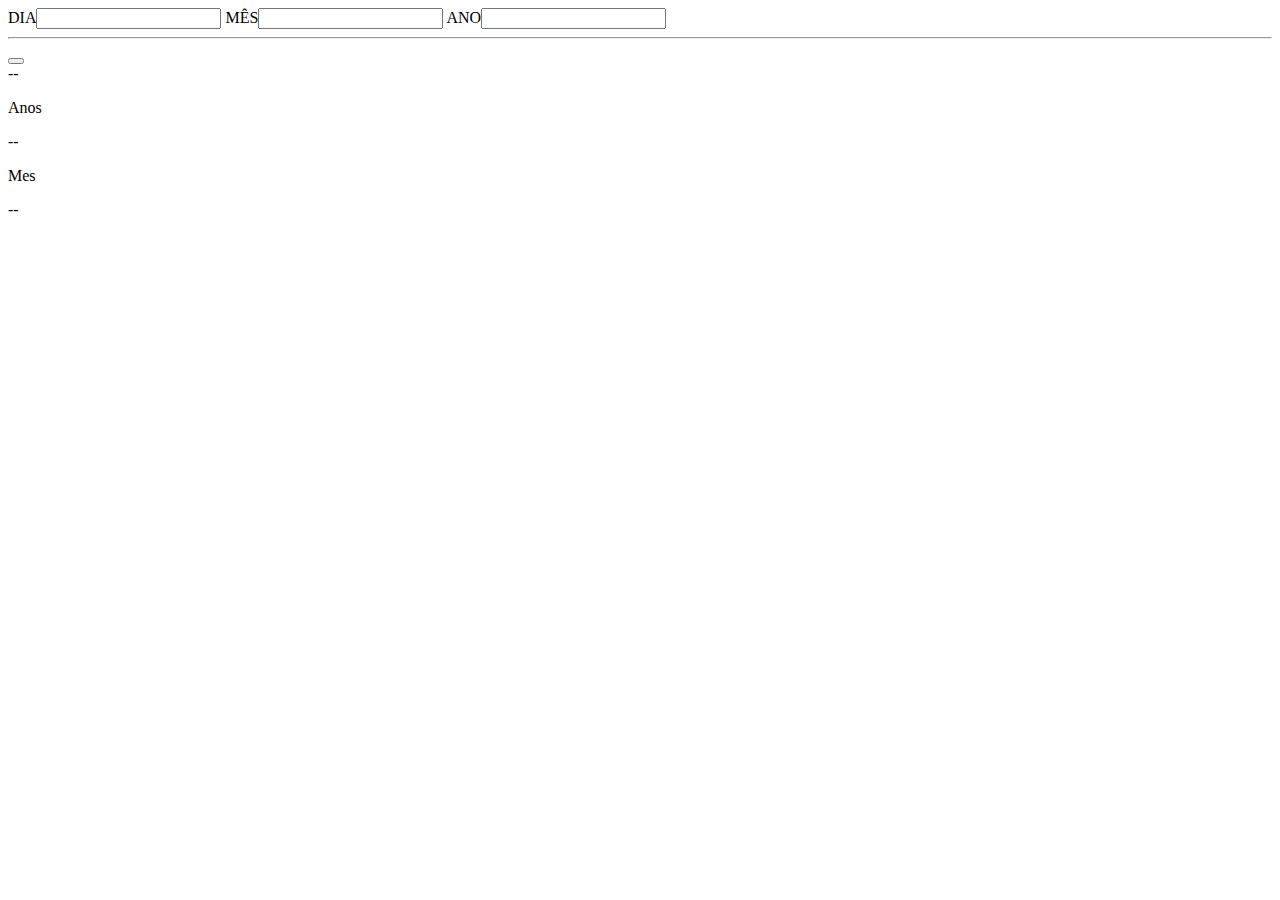
==== LEVEL-JUNIOR/Age calculator app/index.html @ 0046dffc "Criando a base do HTML" ====
<!DOCTYPE html>
<html lang="pt-BR">
<head>
  <meta charset="UTF-8">
  <meta name="viewport" content="width=device-width, initial-scale=1.0">
  <link rel="stylesheet" href="./css/style.css">
  <link rel="shortcut icon" href="./assets/images/favicon-32x32.png" type="image/x-icon">
  <title>Age calculator app</title>
</head>
<body>
  <div class="conteiner">
    <div class="card">
      <form class="form-calc">
        <label>DIA<input type="number" name="number-dia" id="form-dia"></label>
        <label>MÊS<input type="number" name="number-mes" id="form-mes"></label>
        <label>ANO<input type="number" name="number-ano" id="form-ano"></label>
        <hr>
        <button type="submit" id="arrow-button"></button>
      </form>
      <div class="age-calc">
        <div class="campo-ano">
          <span id="ano">--</span><p>Anos</p>
        </div>
        <div class="campo-mes">
          <span id="mes">--</span><p>Mes</p>
        </div>
        <div class="campo-dia">
          <span id="dia">--</span>
        </div>
        </div>
      </div>
    </div>
  </div>
</body>
</html>
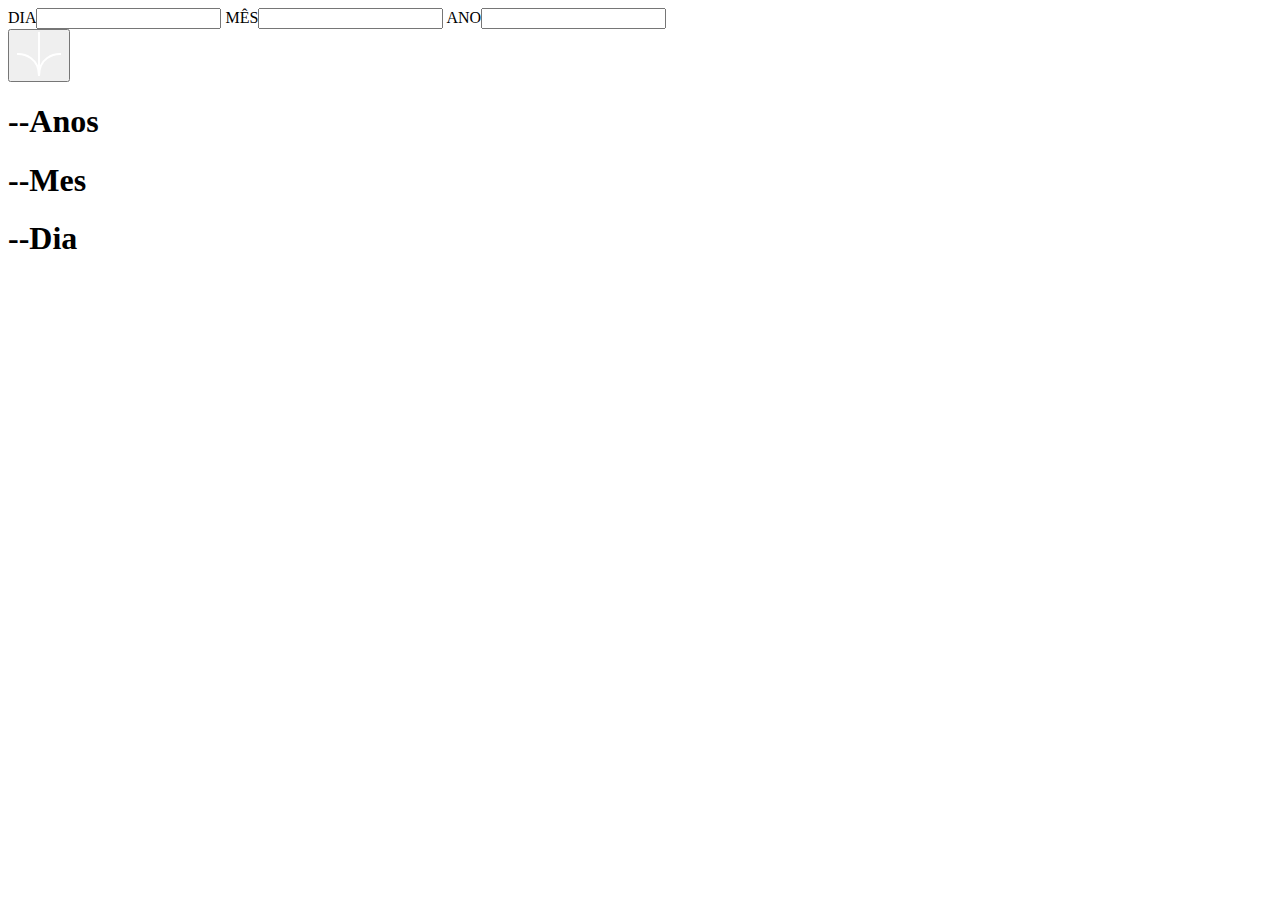
==== commit 92369138: "Adicionando e corrigindo conteiners" ====
--- a/LEVEL-JUNIOR/Age calculator app/index.html
+++ b/LEVEL-JUNIOR/Age calculator app/index.html
@@ -10,22 +10,29 @@
 <body>
   <div class="conteiner">
     <div class="card">
-      <form class="form-calc">
-        <label>DIA<input type="number" name="number-dia" id="form-dia"></label>
-        <label>MÊS<input type="number" name="number-mes" id="form-mes"></label>
-        <label>ANO<input type="number" name="number-ano" id="form-ano"></label>
-        <hr>
-        <button type="submit" id="arrow-button"></button>
+      <form>
+        <div class="form-calc">
+          <label>DIA<input type="number" name="number-dia" class="forms"></label>
+          <label>MÊS<input type="number" name="number-mes" class="forms"></label>
+          <label>ANO<input type="number" name="number-ano" class="forms"></label>
+        </div>
+        <div class="campo-botao">
+          <button type="submit" id="arrow-button">
+            <img src="./assets/images/icon-arrow.svg" alt="botao">
+          </button>
+          <div class="horizontal-ln">
+          </div>
+        </div>
       </form>
       <div class="age-calc">
         <div class="campo-ano">
-          <span id="ano">--</span><p>Anos</p>
+          <h1><span class="campo-calc ano">--</span>Anos</h1>
         </div>
         <div class="campo-mes">
-          <span id="mes">--</span><p>Mes</p>
+          <h1><span class="campo-calc mes">--</span>Mes</h1>
         </div>
         <div class="campo-dia">
-          <span id="dia">--</span>
+          <h1><span class="campo-calc dia">--</span>Dia</h1>
         </div>
         </div>
       </div>
